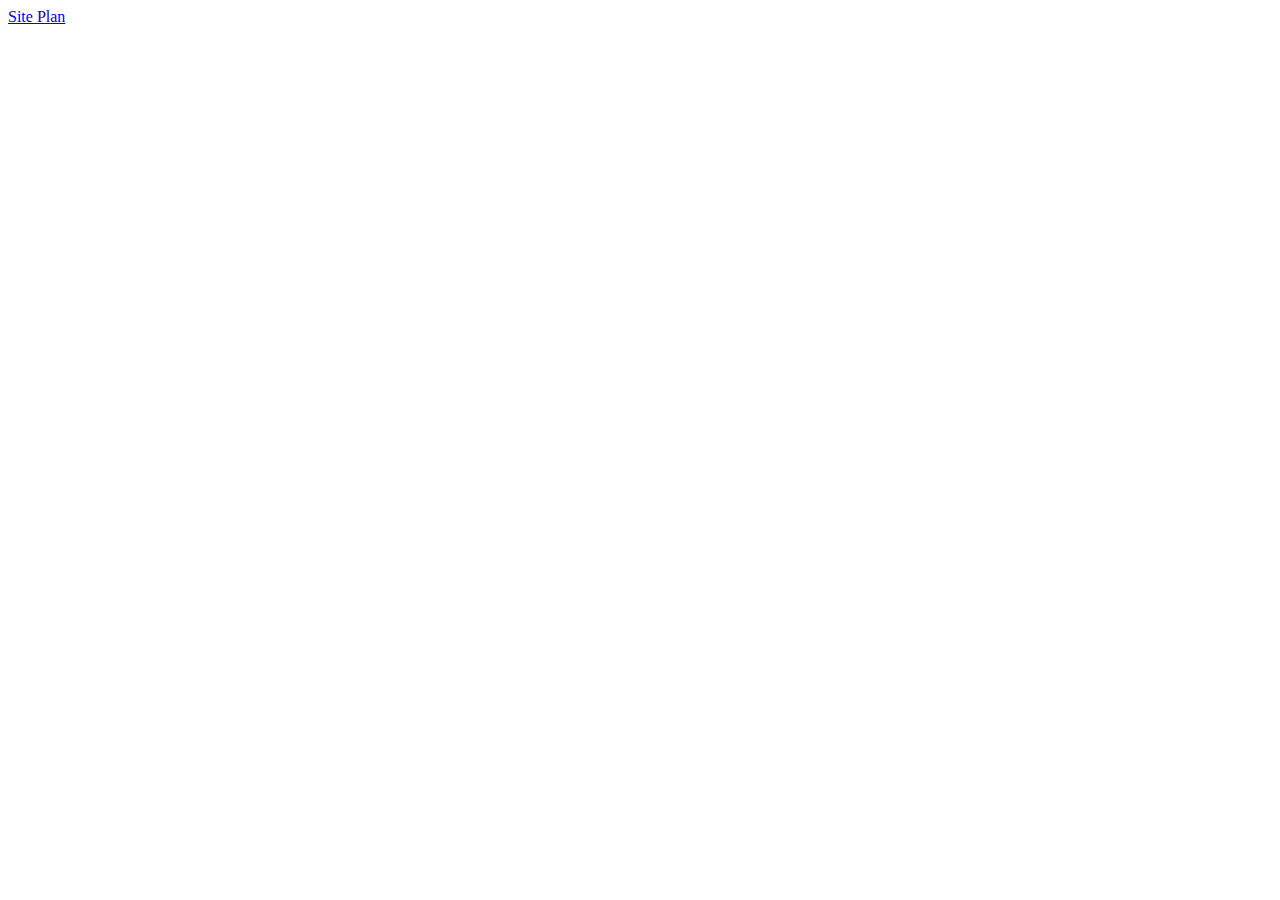
==== index.html @ 8b7b29d1 "first commit" ====
<!DOCTYPE html>
<html lang="en">
<head>
    <meta charset="UTF-8">
    <meta http-equiv="X-UA-Compatible" content="IE=edge">
    <meta name="viewport" content="width=device-width, initial-scale=1.0">
    <title>Document</title>
</head>
<body>
    <a href="site-plan.html">Site Plan</a>
</body>
</html>
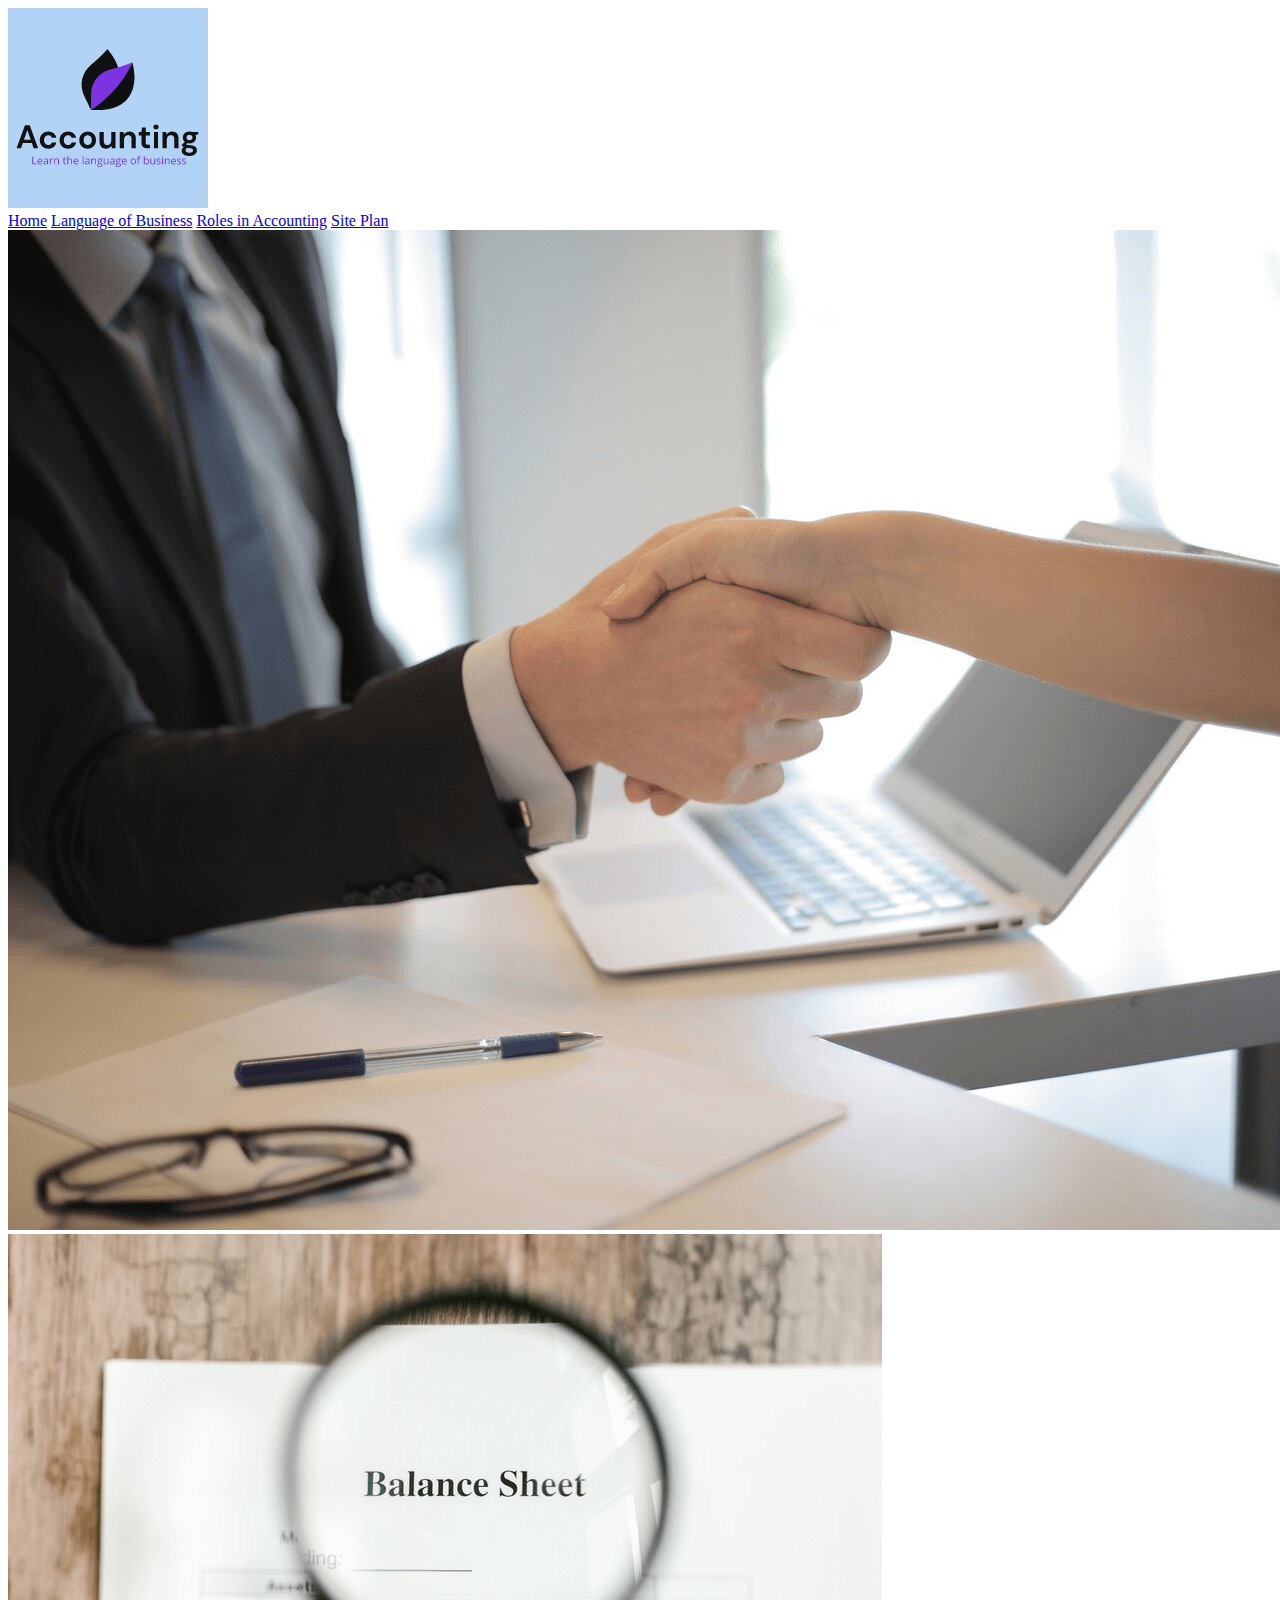
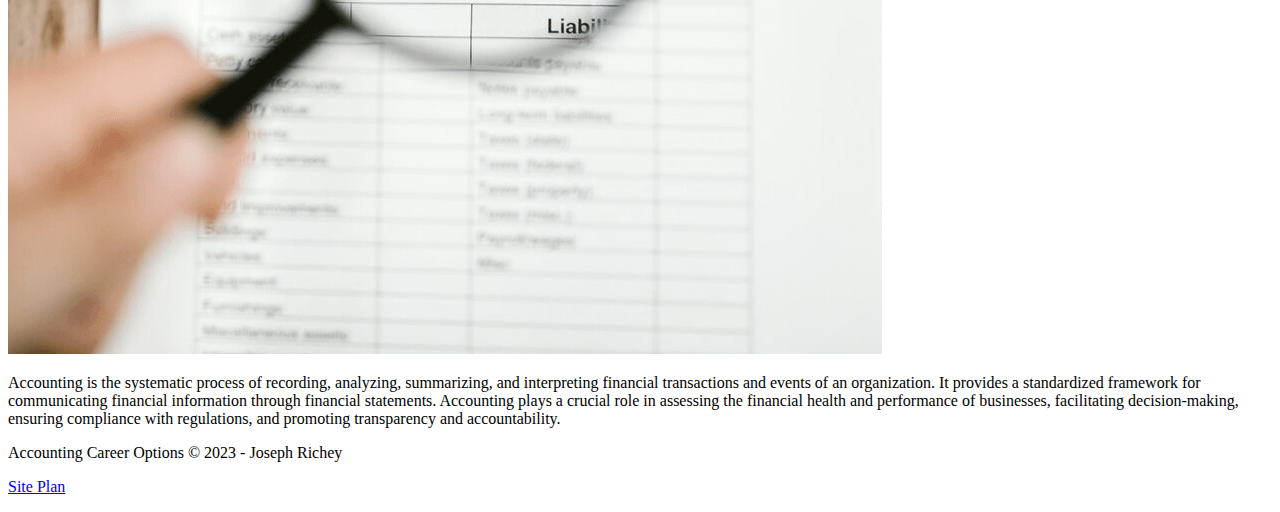
==== commit ae938c06: "HTML with content. Created CSS pages" ====
--- a/index.html
+++ b/index.html
@@ -7,6 +7,27 @@
     <title>Document</title>
 </head>
 <body>
-    <a href="site-plan.html">Site Plan</a>
+    <div id="content">
+        <header>
+            <a id="logo_link" href="index.html">
+                <img class="logo" src="images/logo.png" alt="Accounting Logo">
+            </a>
+            <nav>
+                <a href="index.html">Home</a>
+                <a href="language.html">Language of Business</a>
+                <a href="roles.html">Roles in Accounting</a>
+                <a href="site-plan.html">Site Plan</a>
+            </nav>
+        </header>
+        <main class="home-grid">
+            <img class="handshake" src="images/handshake.png" alt="Business handshake">
+            <img class="balance-sheet" src="images/balance-sheet.png" alt="Balance sheet">
+            <p>Accounting is the systematic process of recording, analyzing, summarizing, and interpreting financial transactions and events of an organization. It provides a standardized framework for communicating financial information through financial statements. Accounting plays a crucial role in assessing the financial health and performance of businesses, facilitating decision-making, ensuring compliance with regulations, and promoting transparency and accountability.</p>
+        </main>
+        <footer>
+            <p>Accounting Career Options &copy; 2023 - Joseph Richey</p>
+            <p><a href="site-plan.html">Site Plan</a></p>
+        </footer>
+    </div>
 </body>
 </html>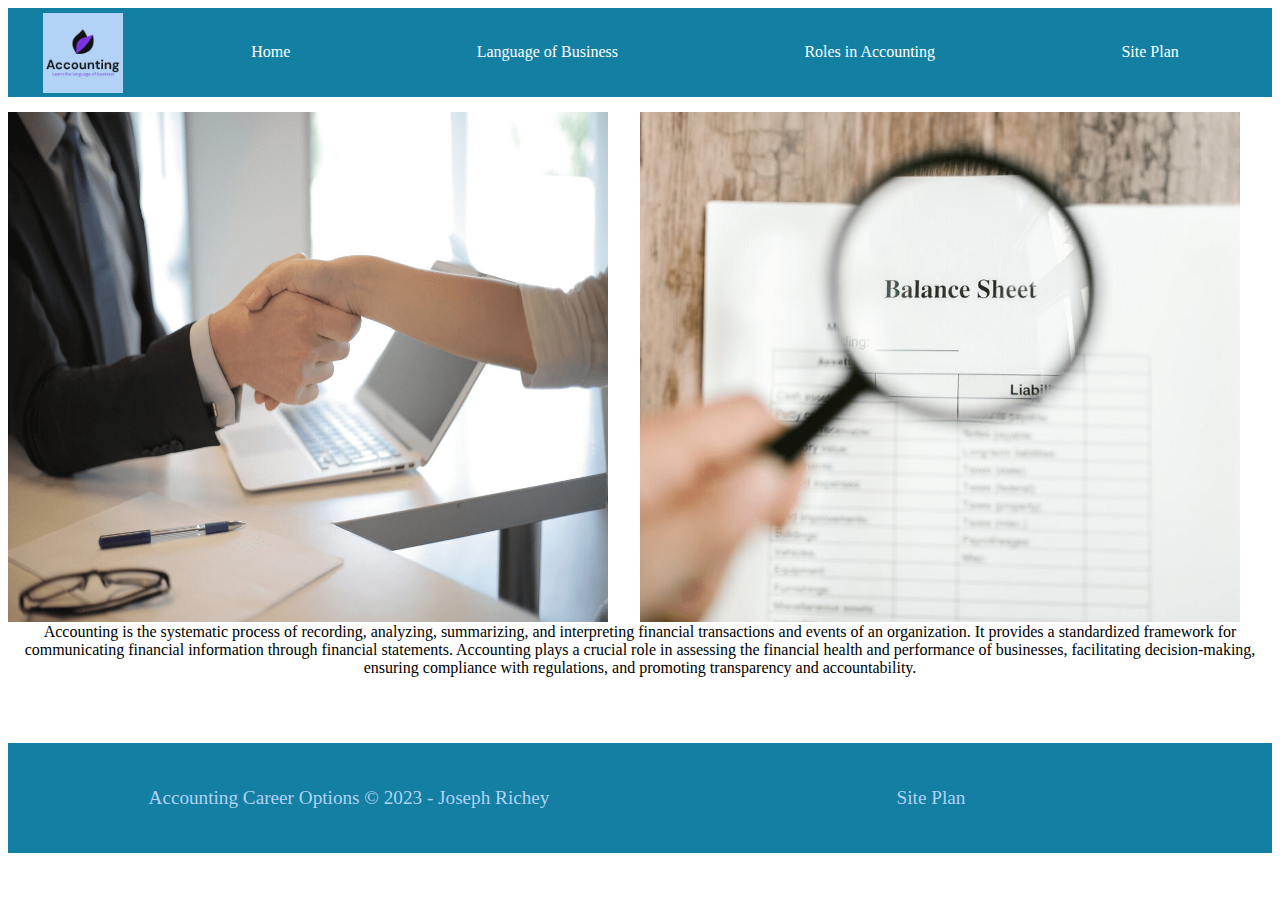
==== commit 92b761d1: "css for home page and some of language page" ====
--- a/index.html
+++ b/index.html
@@ -5,6 +5,7 @@
     <meta http-equiv="X-UA-Compatible" content="IE=edge">
     <meta name="viewport" content="width=device-width, initial-scale=1.0">
     <title>Document</title>
+    <link rel="stylesheet" href="styles/home.css">
 </head>
 <body>
     <div id="content">
--- a/styles/home.css
+++ b/styles/home.css
@@ -0,0 +1,92 @@
+@import url('https://fonts.googleapis.com/css2?family=Bruno+Ace+SC&family=Instrument+Serif&display=swap');
+
+:root{
+    --heading-font: "Bruno Ace SC", arial, sans-serif;
+    --paragraph-font: "Insrument Serif", Helvetica, sans-serif;
+}
+
+#content{
+    max-width: 1600px;
+    margin: 0 auto;
+}
+
+header{
+    background-color: #127FA3;
+    display: grid;
+    grid-template-columns: 150px auto;
+}
+
+footer{
+    background-color: #127FA3;
+    color:#B2D2F6;
+    padding: 25px 50px;
+    margin-top: 50px;
+    display: flex;
+    justify-content: space-around;
+    align-items: center;
+}
+footer a{
+    color: #B2D2F6;
+    text-decoration: none;
+}
+footer a:hover{
+    color: #000000
+}
+footer p{
+    font-size: 1.2em;
+}
+footer p a:hover{
+    text-decoration: underline;
+}
+
+nav a{
+    text-align: center;
+    color: white;
+    text-decoration: none;
+    padding: 35px;
+}
+nav a:hover{
+    background-color: #7B34E0;
+    color:white
+}
+
+nav {
+    display: flex;
+    justify-content: space-around;
+}
+
+.logo{
+    width: 80px;
+}
+#logo_link{
+    padding-top: 5px;
+    justify-self: center;
+    align-self: center;
+}
+
+main{
+    display: grid;
+}
+
+main img{
+    width: 95%;
+    margin-top: 15px;
+    height: 100%;
+}
+
+.handshake{
+    grid-column-start: 1;
+    grid-column-end: 5;
+}
+
+.balance-sheet{
+    grid-column-start: 5;
+    grid-column-end: 9;
+}
+
+p{
+    text-align: center;
+    width: 100%;
+    grid-column-start: 1;
+    grid-column-end: 9;
+}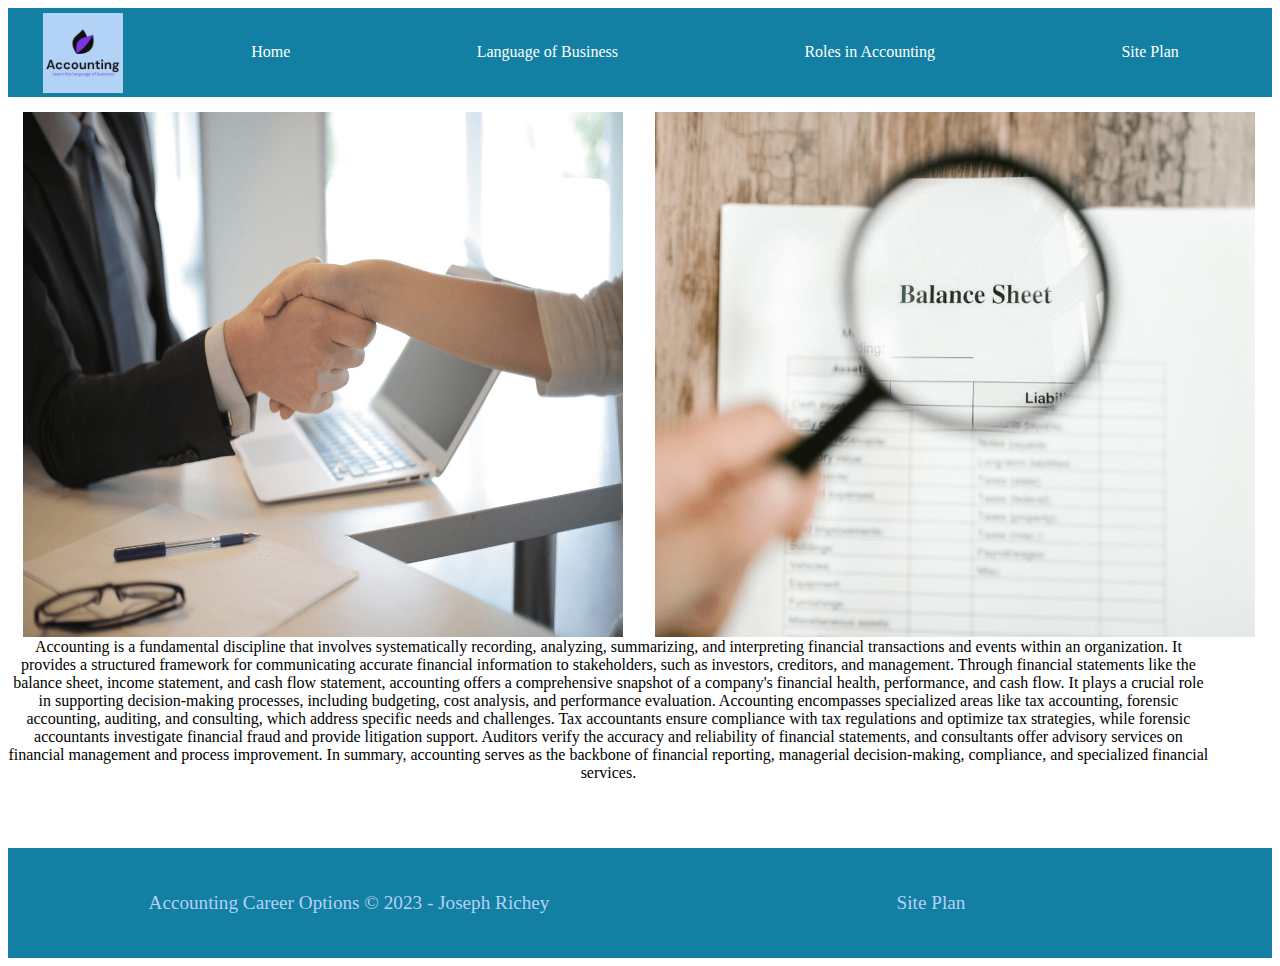
==== commit c4c1a494: "update home paragraph" ====
--- a/index.html
+++ b/index.html
@@ -23,7 +23,7 @@
         <main class="home-grid">
             <img class="handshake" src="images/handshake.png" alt="Business handshake">
             <img class="balance-sheet" src="images/balance-sheet.png" alt="Balance sheet">
-            <p>Accounting is the systematic process of recording, analyzing, summarizing, and interpreting financial transactions and events of an organization. It provides a standardized framework for communicating financial information through financial statements. Accounting plays a crucial role in assessing the financial health and performance of businesses, facilitating decision-making, ensuring compliance with regulations, and promoting transparency and accountability.</p>
+            <p>Accounting is a fundamental discipline that involves systematically recording, analyzing, summarizing, and interpreting financial transactions and events within an organization. It provides a structured framework for communicating accurate financial information to stakeholders, such as investors, creditors, and management. Through financial statements like the balance sheet, income statement, and cash flow statement, accounting offers a comprehensive snapshot of a company's financial health, performance, and cash flow. It plays a crucial role in supporting decision-making processes, including budgeting, cost analysis, and performance evaluation. Accounting encompasses specialized areas like tax accounting, forensic accounting, auditing, and consulting, which address specific needs and challenges. Tax accountants ensure compliance with tax regulations and optimize tax strategies, while forensic accountants investigate financial fraud and provide litigation support. Auditors verify the accuracy and reliability of financial statements, and consultants offer advisory services on financial management and process improvement. In summary, accounting serves as the backbone of financial reporting, managerial decision-making, compliance, and specialized financial services.</p>
         </main>
         <footer>
             <p>Accounting Career Options &copy; 2023 - Joseph Richey</p>
--- a/styles/home.css
+++ b/styles/home.css
@@ -70,7 +70,7 @@
 
 main img{
     width: 95%;
-    margin-top: 15px;
+    margin: 15px;
     height: 100%;
 }
 
@@ -86,7 +86,37 @@
 
 p{
     text-align: center;
-    width: 100%;
+    width: 95%;
     grid-column-start: 1;
     grid-column-end: 9;
+}
+
+@media screen and (max-width: 900px) {
+    main {
+        display: block;
+        height: auto;
+    }
+    nav, footer {
+        flex-direction: column;
+    }
+    nav a {
+        display: block;
+        padding: 15px;
+    }
+    section {
+        display: block;
+        padding: 15px;
+    }
+    footer {
+        margin-top: 20px;
+    }
+    p{
+        margin-top: 5px;
+    }
+    main img{
+        width: 95%;
+        text-align: center;
+        margin: 0;
+        padding: 5px;
+    }
 }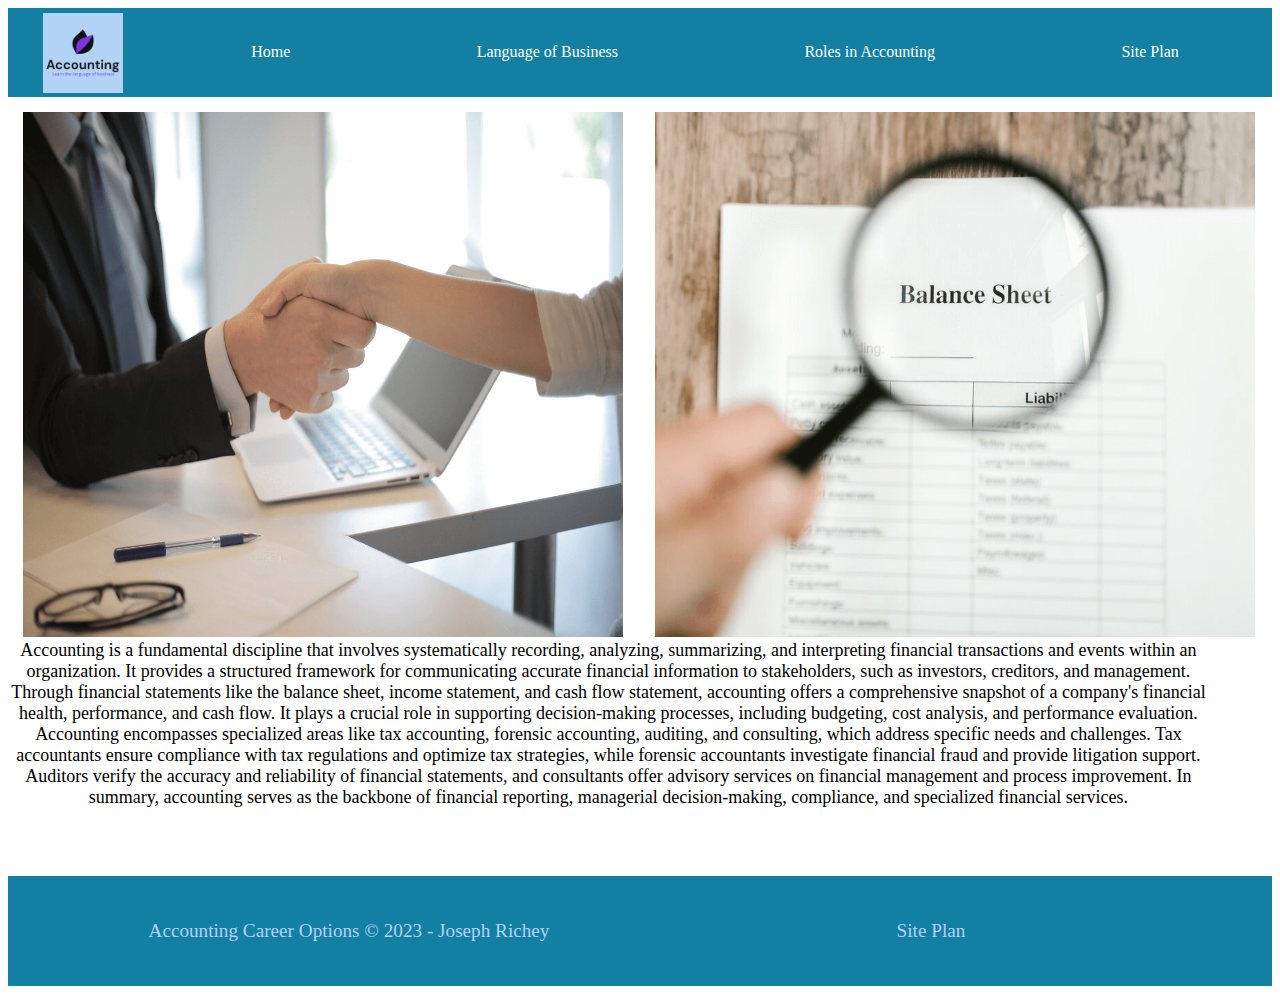
==== commit 90dc9936: "Update title on 3 pages" ====
--- a/index.html
+++ b/index.html
@@ -4,7 +4,7 @@
     <meta charset="UTF-8">
     <meta http-equiv="X-UA-Compatible" content="IE=edge">
     <meta name="viewport" content="width=device-width, initial-scale=1.0">
-    <title>Document</title>
+    <title>ACCOUNTING - HOME</title>
     <link rel="stylesheet" href="styles/home.css">
 </head>
 <body>
--- a/styles/home.css
+++ b/styles/home.css
@@ -89,6 +89,7 @@
     width: 95%;
     grid-column-start: 1;
     grid-column-end: 9;
+    font-size: large;
 }
 
 @media screen and (max-width: 900px) {
